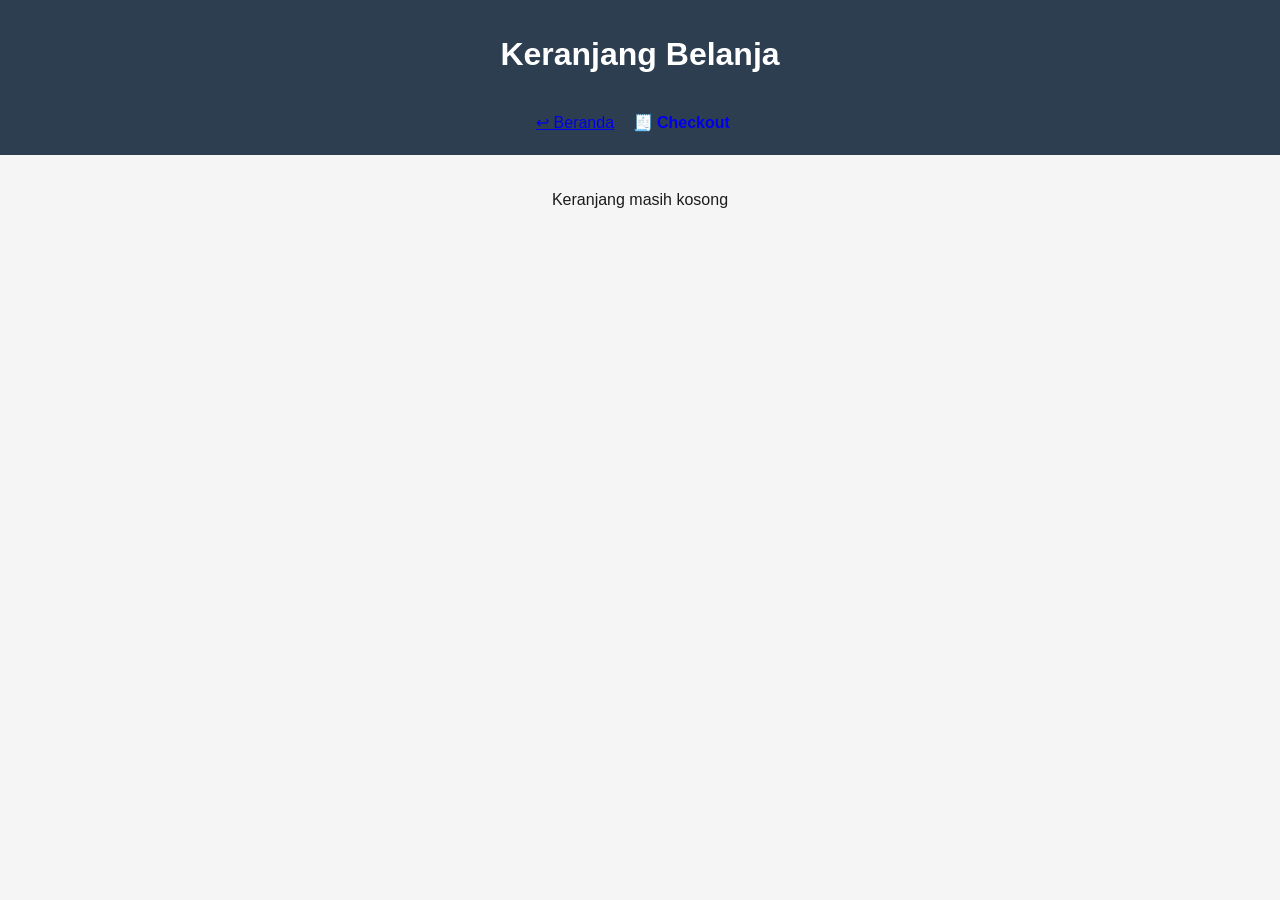
==== cart.html @ b149996c "Add files via upload" ====
<!DOCTYPE html>
<html lang="id">
<head>
    <meta charset="UTF-8">
    <title>Keranjang Belanja</title>
    <link rel="stylesheet" href="style.css">
</head>
<body>

<header>
    <h1>Keranjang Belanja</h1>
    <a href="index.html">↩ Beranda</a>
    <a href="checkout.html" class="btn checkout.html">🧾 Checkout</a>
</header>

<div class="container" id="cartContainer"></div>

<h2 id="total"></h2>

<script>
    let cart = JSON.parse(localStorage.getItem("cart")) || [];
    let container = document.getElementById("cartContainer");
    let totalEl = document.getElementById("total");

    function renderCart() {
        container.innerHTML = "";
        let total = 0;

        if (cart.length === 0) {
            container.innerHTML = "<p>Keranjang masih kosong</p>";
            totalEl.innerText = "";
            return;
        }

        cart.forEach((item, index) => {
            total += item.harga;

            container.innerHTML += `
                <div class="product">
                    <h3>${item.nama}</h3>
                    <p class="price">Rp${item.harga}</p>
                    <button onclick="hapusItem(${index})">Hapus</button>
                </div>
            `;
        });

        totalEl.innerText = "Total: Rp" + total;
    }

    function hapusItem(index) {
        cart.splice(index, 1); // hapus 1 item berdasarkan index
        localStorage.setItem("cart", JSON.stringify(cart));
        renderCart(); // refresh tampilan
    }

    renderCart();
</script>

</body>
</html>
---- style.css ----
:root {
    --primary: #ee4d2d;
    --primary-dark: #d94428;
    --secondary: #2c3e50;
    --bg: #f5f5f5;
    --white: #ffffff;
    --text: #191b1d;
    --success: #191b1d;
}

body {
    font-family: Arial, sans-serif;
    margin: 0;
    background: var(--bg);
    color: var(--text);
}

header {
    background: var(--secondary);
    color: var(--white);
    text-align: center;
    padding: 15px;
}

footer {
    text-align: center;
    padding: 10px;
    background: var(--secondary);
    color: var(--white);
    margin-top: 20px;
}

.container {
    display: flex;
    justify-content: center;
    gap: 20px;
    padding: 20px;
    flex-wrap: wrap;
}

.product {
    background: var(--white);
    padding: 15px;
    border-radius: 10px;
    text-align: center;
    width: 200px;
    box-shadow: 0 2px 8px rgba(0,0,0,0.1);
    transition: 0.3s;
}

.product:hover {
    transform: translateY(-5px);
}

.product h3 {
    color: var(--secondary);
}

.product img {
    width: 120px;
    height: 120px;
    object-fit: cover;
    border-radius: 10px;
}

.price {
    color: var(--success);
    font-weight: bold;
}

button {
    background: var(--primary);
    color: var(--white);
    border: none;
    padding: 8px 12px;
    margin-top: 8px;
    border-radius: 5px;
    cursor: pointer;
    transition: 0.3s;
}

button:hover {
    background: var(--primary-dark);
}

.btn {
    display: inline-block;
    margin-top: 10px;
    text-decoration: none;
    padding: 8px 14px;
    border-radius: 6px;
    font-weight: bold;
    transition: 0.3s;
}

.cart.html {
    background: var(--primary);
    color: var(--white);
}

.cart.html:hover {
    background: var(--primary-dark);
}

.checkout.html {
    background: transparent;
    border: 2px solid var(--primary);
    color: var(--primary) !important;
    margin-left: 8px;
}

.checkout.html:hover {
    background: var(--primary);
    color: var(--white);
}

.topbar {
    background: var(--white);
    padding: 15px 20px;
    display: flex;
    justify-content: space-between;
    box-shadow: 0 2px 6px rgba(0,0,0,0.08);
    align-items: center;
}

.topbar h2 {
    background: var(--primary);
    color: #fff;
    padding: 8px 15px;
    border-radius: 8px;
}

.checkout-layout {
    display: flex;
    gap: 20px;
    padding: 25px;
    max-width: 1000px;
    margin: auto;
}

.box {
    flex: 1;
    background: var(--white);
    padding: 18px;
    border-radius: 10px;
}

.item {
    display: flex;
    justify-content: space-between;
    border-bottom: 1px solid #eee;
    padding: 10px 0;
}

#total {
    color: var(--primary);
    font-weight: bold;
}

.checkout-layout input,
.checkout-layout textarea {
    width: 100%;
    margin-top: 10px;
    padding: 10px;
    border-radius: 6px;
    border: 1px solid #ddd;
}

@media (max-width: 768px) {
    .checkout-layout {
        flex-direction: column;
    }
}
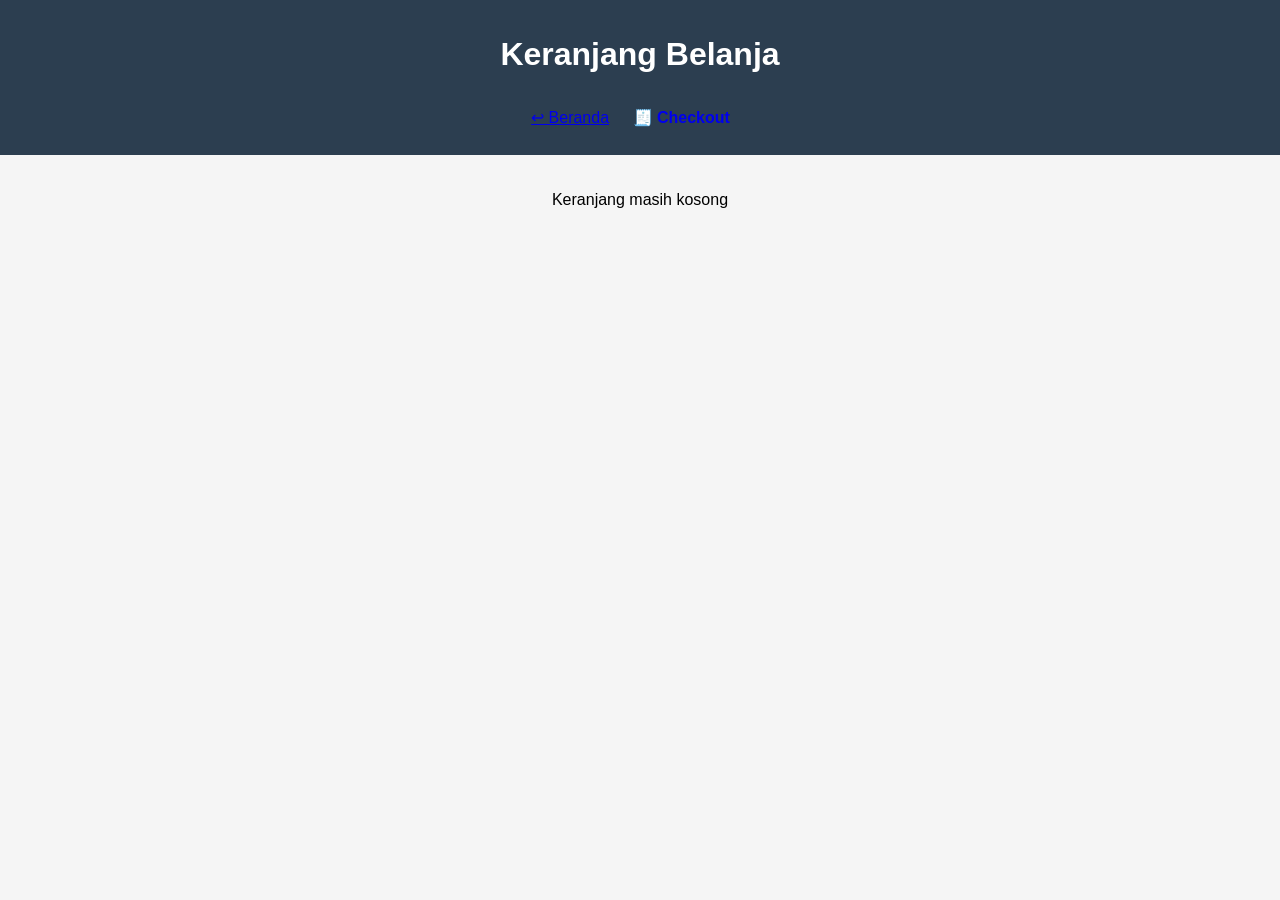
==== commit bd61fb19: "Add files via upload" ====
--- a/cart.html
+++ b/cart.html
@@ -2,6 +2,7 @@
 <html lang="id">
 <head>
     <meta charset="UTF-8">
+    <meta name="viewport" content="width=device-width, initial-scale=1.0">
     <title>Keranjang Belanja</title>
     <link rel="stylesheet" href="style.css">
 </head>
--- a/style.css
+++ b/style.css
@@ -5,14 +5,12 @@
     --bg: #f5f5f5;
     --white: #ffffff;
     --text: #191b1d;
-    --success: #191b1d;
 }
 
 body {
     font-family: Arial, sans-serif;
     margin: 0;
     background: var(--bg);
-    color: var(--text);
 }
 
 header {
@@ -22,12 +20,27 @@
     padding: 15px;
 }
 
-footer {
-    text-align: center;
-    padding: 10px;
-    background: var(--secondary);
-    color: var(--white);
-    margin-top: 20px;
+.nav-btn {
+    margin-top: 10px;
+}
+
+.btn {
+    display: inline-block;
+    margin: 5px;
+    padding: 8px 14px;
+    border-radius: 6px;
+    text-decoration: none;
+    font-weight: bold;
+}
+
+.cart {
+    background: var(--primary);
+    color: white;
+}
+
+.checkout {
+    border: 2px solid var(--primary);
+    color: var(--primary);
 }
 
 .container {
@@ -39,135 +52,65 @@
 }
 
 .product {
-    background: var(--white);
+    background: white;
     padding: 15px;
     border-radius: 10px;
     text-align: center;
     width: 200px;
     box-shadow: 0 2px 8px rgba(0,0,0,0.1);
-    transition: 0.3s;
-}
-
-.product:hover {
-    transform: translateY(-5px);
-}
-
-.product h3 {
-    color: var(--secondary);
 }
 
 .product img {
-    width: 120px;
-    height: 120px;
+    width: 100%;
+    height: 150px;
     object-fit: cover;
     border-radius: 10px;
 }
 
 .price {
-    color: var(--success);
+    color: green;
     font-weight: bold;
 }
 
 button {
     background: var(--primary);
-    color: var(--white);
+    color: white;
     border: none;
     padding: 8px 12px;
-    margin-top: 8px;
     border-radius: 5px;
     cursor: pointer;
-    transition: 0.3s;
 }
 
-button:hover {
-    background: var(--primary-dark);
+footer {
+    text-align: center;
+    padding: 10px;
+    background: var(--secondary);
+    color: white;
 }
 
-.btn {
-    display: inline-block;
-    margin-top: 10px;
-    text-decoration: none;
-    padding: 8px 14px;
-    border-radius: 6px;
-    font-weight: bold;
-    transition: 0.3s;
-}
+@media (max-width: 600px) {
 
-.cart.html {
-    background: var(--primary);
-    color: var(--white);
-}
+    .container {
+        flex-direction: column;
+        align-items: center;
+    }
 
-.cart.html:hover {
-    background: var(--primary-dark);
-}
+    .product {
+        width: 90%;
+    }
 
-.checkout.html {
-    background: transparent;
-    border: 2px solid var(--primary);
-    color: var(--primary) !important;
-    margin-left: 8px;
-}
+    header h1 {
+        font-size: 18px;
+    }
 
-.checkout.html:hover {
-    background: var(--primary);
-    color: var(--white);
-}
+    header p {
+        font-size: 12px;
+    }
 
-.topbar {
-    background: var(--white);
-    padding: 15px 20px;
-    display: flex;
-    justify-content: space-between;
-    box-shadow: 0 2px 6px rgba(0,0,0,0.08);
-    align-items: center;
-}
-
-.topbar h2 {
-    background: var(--primary);
-    color: #fff;
-    padding: 8px 15px;
-    border-radius: 8px;
-}
-
-.checkout-layout {
-    display: flex;
-    gap: 20px;
-    padding: 25px;
-    max-width: 1000px;
-    margin: auto;
-}
-
-.box {
-    flex: 1;
-    background: var(--white);
-    padding: 18px;
-    border-radius: 10px;
-}
-
-.item {
-    display: flex;
-    justify-content: space-between;
-    border-bottom: 1px solid #eee;
-    padding: 10px 0;
-}
-
-#total {
-    color: var(--primary);
-    font-weight: bold;
-}
-
-.checkout-layout input,
-.checkout-layout textarea {
-    width: 100%;
-    margin-top: 10px;
-    padding: 10px;
-    border-radius: 6px;
-    border: 1px solid #ddd;
-}
-
-@media (max-width: 768px) {
-    .checkout-layout {
-        flex-direction: column;
+    .btn {
+        display: block;
+        width: 80%;
+        margin: 10px auto;
+        text-align: center;
     }
 }
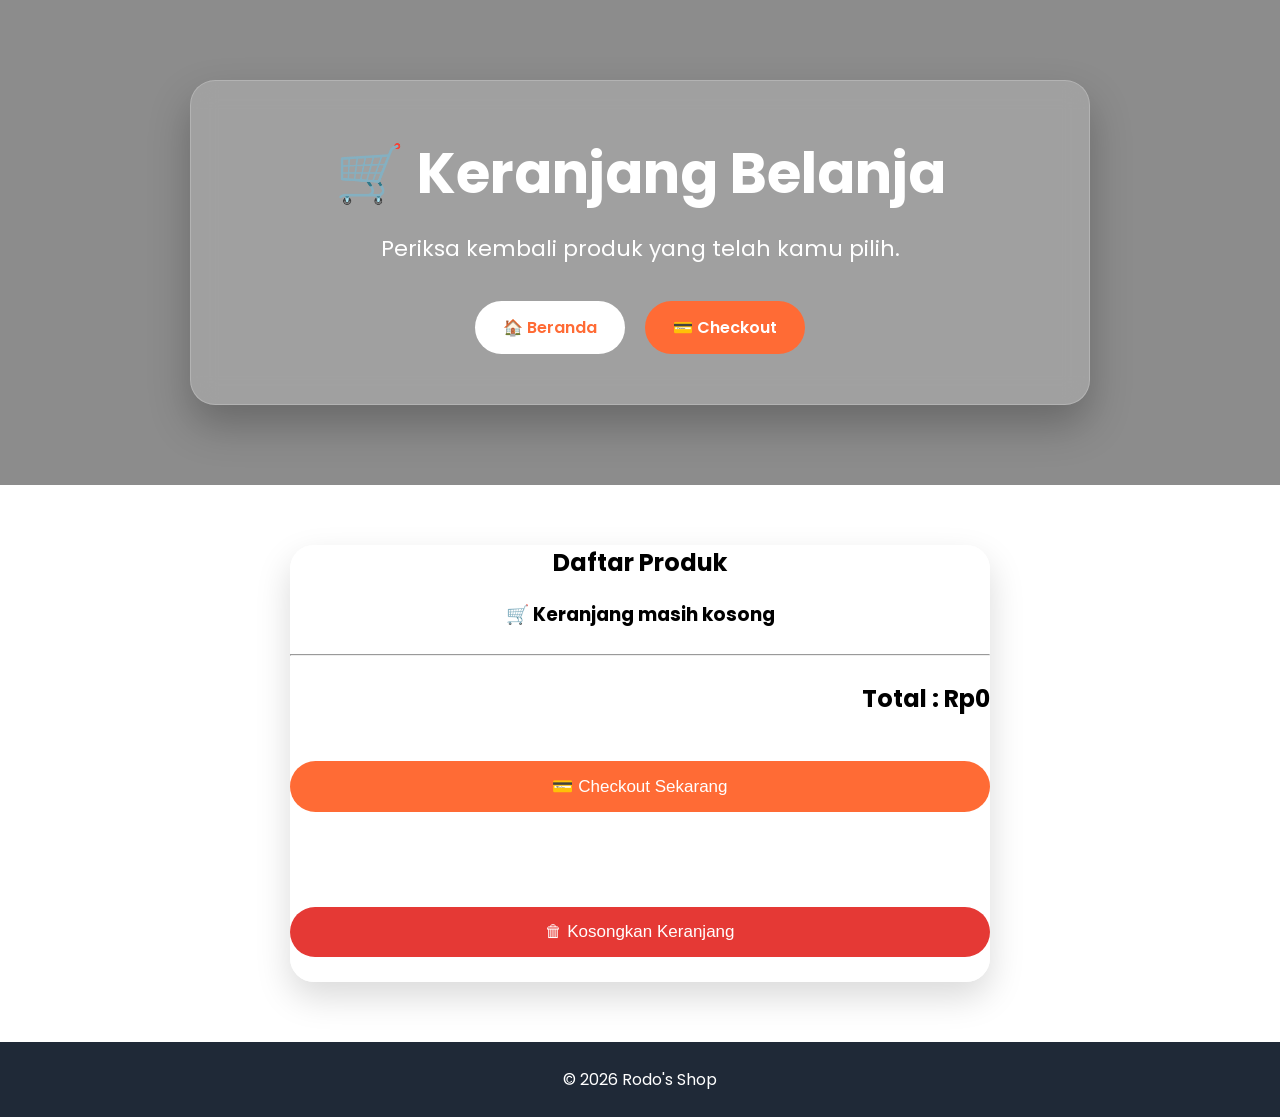
==== commit 6afc0ac7: "Add files via upload" ====
--- a/cart.html
+++ b/cart.html
@@ -1,61 +1,99 @@
 <!DOCTYPE html>
 <html lang="id">
+
 <head>
+
     <meta charset="UTF-8">
+
     <meta name="viewport" content="width=device-width, initial-scale=1.0">
-    <title>Keranjang Belanja</title>
+
+    <title>Keranjang | Rodo's Shop</title>
+
+    <link href="https://fonts.googleapis.com/css2?family=Poppins:wght@300;400;500;600;700&display=swap" rel="stylesheet">
+
     <link rel="stylesheet" href="style.css">
+
 </head>
+
 <body>
 
 <header>
-    <h1>Keranjang Belanja</h1>
-    <a href="index.html">↩ Beranda</a>
-    <a href="checkout.html" class="btn checkout.html">🧾 Checkout</a>
+
+    <div class="hero-box">
+
+        <h1>🛒 Keranjang Belanja</h1>
+
+        <p>
+            Periksa kembali produk yang telah kamu pilih.
+        </p>
+
+        <div class="nav-btn">
+
+            <a href="index.html" class="btn checkout">
+                🏠 Beranda
+            </a>
+
+            <a href="checkout.html" class="btn cart">
+                💳 Checkout
+            </a>
+
+        </div>
+
+    </div>
+
 </header>
 
-<div class="container" id="cartContainer"></div>
+<section class="container">
 
-<h2 id="total"></h2>
+    <div class="product" style="width:700px;max-width:100%;">
 
-<script>
-    let cart = JSON.parse(localStorage.getItem("cart")) || [];
-    let container = document.getElementById("cartContainer");
-    let totalEl = document.getElementById("total");
+        <h2 style="margin-bottom:20px;text-align:center;">
+            Daftar Produk
+        </h2>
 
-    function renderCart() {
-        container.innerHTML = "";
-        let total = 0;
+        <div id="cartItems"></div>
 
-        if (cart.length === 0) {
-            container.innerHTML = "<p>Keranjang masih kosong</p>";
-            totalEl.innerText = "";
-            return;
-        }
+        <hr style="margin:25px 0;">
 
-        cart.forEach((item, index) => {
-            total += item.harga;
+        <h2 style="text-align:right;">
+            Total :
+            <span id="totalHarga">
+                Rp0
+            </span>
+        </h2>
 
-            container.innerHTML += `
-                <div class="product">
-                    <h3>${item.nama}</h3>
-                    <p class="price">Rp${item.harga}</p>
-                    <button onclick="hapusItem(${index})">Hapus</button>
-                </div>
-            `;
-        });
+        <br>
 
-        totalEl.innerText = "Total: Rp" + total;
-    }
+        <button
+        style="width:100%;"
+        onclick="checkout()">
 
-    function hapusItem(index) {
-        cart.splice(index, 1); // hapus 1 item berdasarkan index
-        localStorage.setItem("cart", JSON.stringify(cart));
-        renderCart(); // refresh tampilan
-    }
+            💳 Checkout Sekarang
 
-    renderCart();
-</script>
+        </button>
+
+        <br><br>
+
+        <button
+        style="width:100%;background:#e53935;"
+        onclick="hapusSemua()">
+
+            🗑 Kosongkan Keranjang
+
+        </button>
+
+    </div>
+
+</section>
+
+<footer>
+
+    © 2026 Rodo's Shop
+
+</footer>
+
+<script src="cart.js"></script>
 
 </body>
+
 </html>
--- a/style.css
+++ b/style.css
@@ -1,116 +1,143 @@
-:root {
-    --primary: #ee4d2d;
-    --primary-dark: #d94428;
-    --secondary: #2c3e50;
-    --bg: #f5f5f5;
-    --white: #ffffff;
-    --text: #191b1d;
+:root{
+    --primary:#ff6b35;
+    --primary-dark:#e5532d;
+    --secondary:#1f2937;
+    --white:#fff;
+    --glass:rgba(255,255,255,.18);
 }
 
-body {
-    font-family: Arial, sans-serif;
-    margin: 0;
-    background: var(--bg);
+*{margin:0;padding:0;box-sizing:border-box}
+body{
+font-family:'Poppins',Arial,sans-serif;
+background:url("images/background.jpg") center/cover fixed no-repeat;
+min-height:100vh;
 }
 
-header {
-    background: var(--secondary);
-    color: var(--white);
-    text-align: center;
-    padding: 15px;
+header{
+background:
+linear-gradient(rgba(0,0,0,.45),rgba(0,0,0,.45)),
+url("images/hero.jpg") center/cover no-repeat;
+padding:80px 20px;
+display:flex;justify-content:center;align-items:center;
 }
 
-.nav-btn {
-    margin-top: 10px;
+.hero-box{
+width:900px;max-width:95%;
+background:var(--glass);
+backdrop-filter:blur(12px);
+border:1px solid rgba(255,255,255,.2);
+border-radius:25px;
+padding:50px;
+text-align:center;
+box-shadow:0 20px 40px rgba(0,0,0,.25);
+animation:fadeUp .8s ease;
 }
 
-.btn {
-    display: inline-block;
-    margin: 5px;
-    padding: 8px 14px;
-    border-radius: 6px;
-    text-decoration: none;
-    font-weight: bold;
+.btn-now{
+    width:85%;
+    margin:10px auto 25px;
+    display:block;
+    padding:15px;
+    border:none;
+    border-radius:50px;
+    background:#1f2937;
+    color:white;
+    font-size:16px;
+    cursor:pointer;
+    transition:.3s;
 }
 
-.cart {
-    background: var(--primary);
-    color: white;
+.btn-now:hover{
+    background:#111827;
+    transform:scale(1.05);
 }
 
-.checkout {
-    border: 2px solid var(--primary);
-    color: var(--primary);
+.hero-box h1{color:#fff;font-size:56px;margin-bottom:15px}
+
+.hero-box p{color:#fff;font-size:22px;line-height:1.6;margin-bottom:35px}
+
+.nav-btn{display:flex;justify-content:center;gap:20px;flex-wrap:wrap}
+
+.btn{text-decoration:none;padding:14px 28px;border-radius:50px;font-weight:600;transition:.3s}
+
+.checkout{background:#fff;color:var(--primary)}
+
+.checkout:hover{background:var(--primary);color:#fff;transform:translateY(-4px)}
+
+.cart{background:var(--primary);color:#fff}
+
+.cart:hover{background:var(--primary-dark);transform:translateY(-4px)}
+
+.container{display:flex;justify-content:center;gap:35px;flex-wrap:wrap;padding:60px 20px}
+
+.product{
+position:relative;width:320px;background:rgba(255,255,255,.95);
+border-radius:24px;overflow:hidden;
+box-shadow:0 15px 35px rgba(0,0,0,.15);
+transition:.35s;
+animation:fadeUp .8s ease;
 }
 
-.container {
-    display: flex;
-    justify-content: center;
-    gap: 20px;
-    padding: 20px;
-    flex-wrap: wrap;
+.product:hover{transform:translateY(-10px);box-shadow:0 25px 45px rgba(0,0,0,.25)}
+
+.product img{width:100%;height:220px;object-fit:cover}
+
+.product h3{text-align:center;margin:20px 0 10px}
+
+.old-price{text-align:center;color:#777;text-decoration:line-through}
+
+.price{text-align:center;color:#e53935;font-size:30px;font-weight:bold;margin:15px 0}
+
+.badge{
+position:absolute;top:15px;left:15px;background:#e53935;color:#fff;
+padding:8px 14px;border-radius:30px;font-weight:bold}
+
+.product button{
+display:block;width:85%;margin:20px auto 25px;
+padding:15px;border:none;border-radius:50px;
+background:var(--primary);color:#fff;font-size:17px;
+cursor:pointer;transition:.3s}
+.product button:hover{background:var(--primary-dark);transform:scale(1.05)}
+.item{display:flex;gap:15px;align-items:center;padding:15px;background:#fff;border-radius:12px;margin:15px 0}
+.cart-img{width:100px;height:100px;object-fit:cover;border-radius:10px}
+.checkout-img{width:80px;height:80px;object-fit:cover;border-radius:10px}
+footer{background:var(--secondary);color:#fff;text-align:center;padding:25px}
+
+.toast{
+position:fixed;top:30px;right:-400px;
+background:#27ae60;color:#fff;
+padding:16px 24px;border-radius:12px;
+box-shadow:0 10px 25px rgba(0,0,0,.25);
+transition:.5s;z-index:9999}
+.toast.show{right:30px}
+@keyframes fadeUp{
+from{opacity:0;transform:translateY(40px)}
+to{opacity:1;transform:translateY(0)}
 }
 
-.product {
-    background: white;
-    padding: 15px;
-    border-radius: 10px;
-    text-align: center;
-    width: 200px;
-    box-shadow: 0 2px 8px rgba(0,0,0,0.1);
+@media(max-width:600px){
+
+.hero-box{
+    padding:25px;
 }
 
-.product img {
-    width: 100%;
-    height: 150px;
-    object-fit: cover;
-    border-radius: 10px;
+.hero-box h1{
+    font-size:32px;
 }
 
-.price {
-    color: green;
-    font-weight: bold;
+.product{
+    width:95%;
 }
 
-button {
-    background: var(--primary);
-    color: white;
-    border: none;
-    padding: 8px 12px;
-    border-radius: 5px;
-    cursor: pointer;
+.item{
+    flex-direction:column;
+    text-align:center;
 }
 
-footer {
-    text-align: center;
-    padding: 10px;
-    background: var(--secondary);
-    color: white;
+.checkout-img,
+.cart-img{
+    width:120px;
+    height:120px;
 }
 
-@media (max-width: 600px) {
-
-    .container {
-        flex-direction: column;
-        align-items: center;
-    }
-
-    .product {
-        width: 90%;
-    }
-
-    header h1 {
-        font-size: 18px;
-    }
-
-    header p {
-        font-size: 12px;
-    }
-
-    .btn {
-        display: block;
-        width: 80%;
-        margin: 10px auto;
-        text-align: center;
-    }
 }
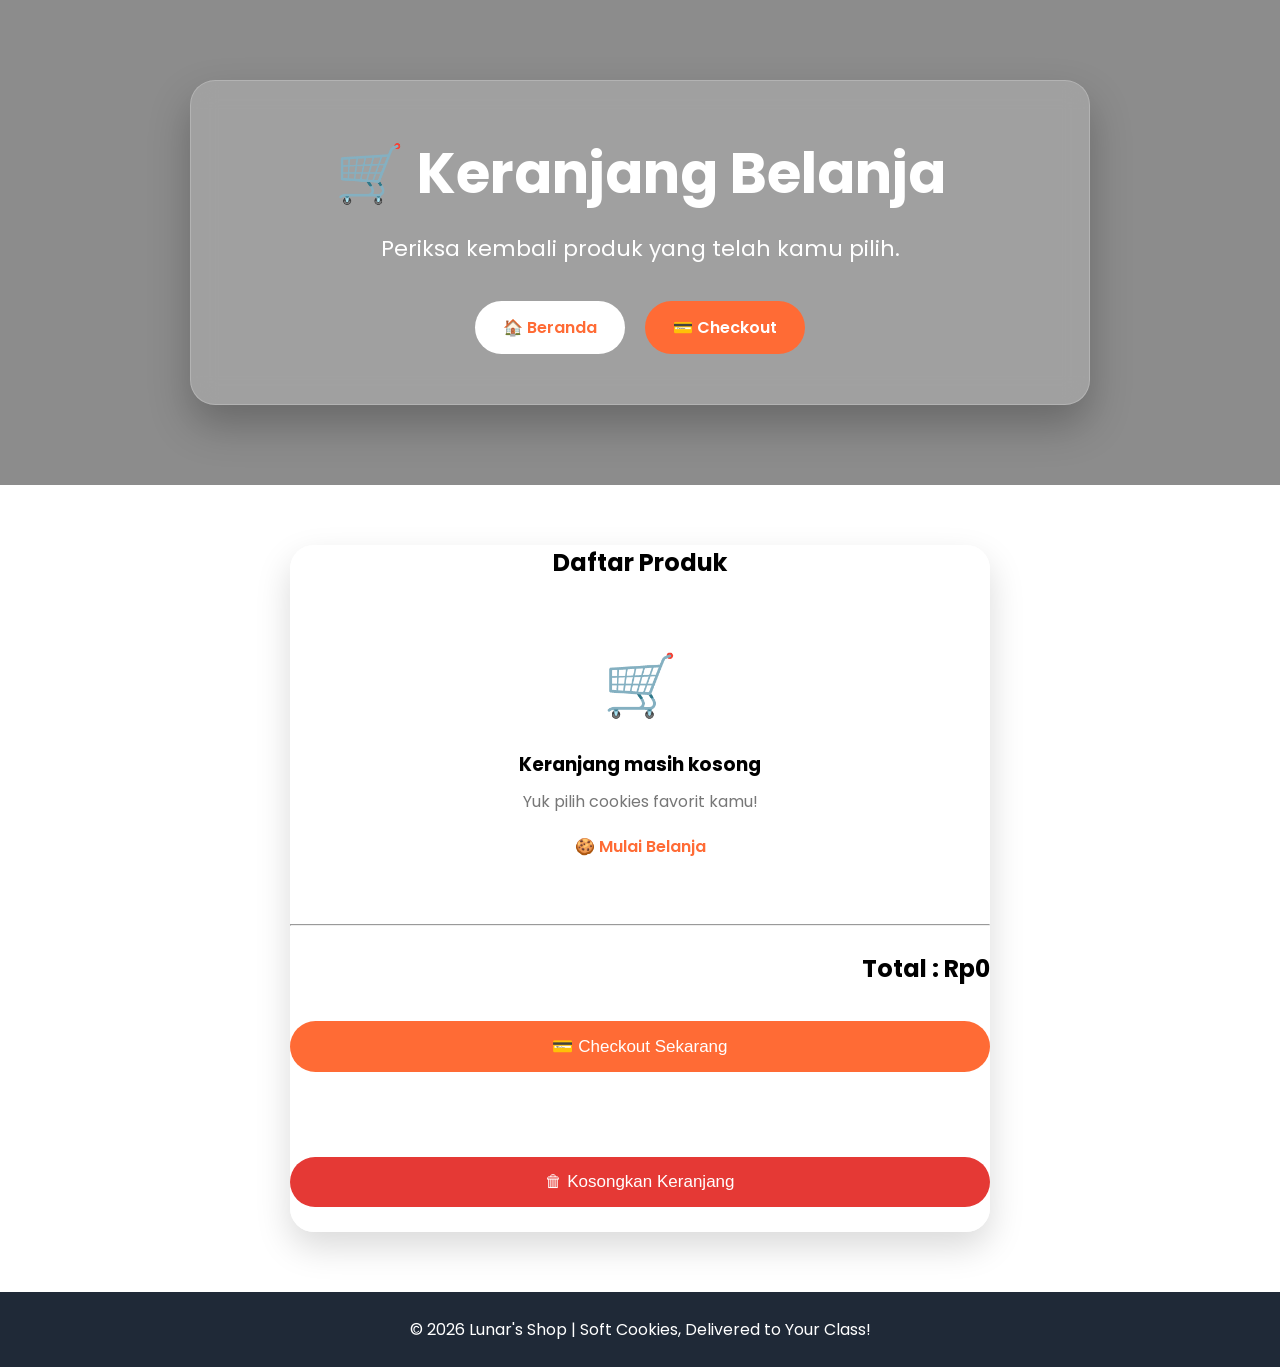
==== commit 737b2664: "Add files via upload" ====
--- a/cart.html
+++ b/cart.html
@@ -5,36 +5,54 @@
 
     <meta charset="UTF-8">
 
-    <meta name="viewport" content="width=device-width, initial-scale=1.0">
+    <meta
+        name="viewport"
+        content="width=device-width, initial-scale=1.0">
 
-    <title>Keranjang | Rodo's Shop</title>
+    <title>Keranjang | Lunar's Shop</title>
 
-    <link href="https://fonts.googleapis.com/css2?family=Poppins:wght@300;400;500;600;700&display=swap" rel="stylesheet">
+    <link
+        href="https://fonts.googleapis.com/css2?family=Poppins:wght@300;400;500;600;700&display=swap"
+        rel="stylesheet">
 
     <link rel="stylesheet" href="style.css">
 
 </head>
 
+
 <body>
+
 
 <header>
 
     <div class="hero-box">
 
-        <h1>🛒 Keranjang Belanja</h1>
+        <h1>
+            🛒 Keranjang Belanja
+        </h1>
 
         <p>
             Periksa kembali produk yang telah kamu pilih.
         </p>
 
+
         <div class="nav-btn">
 
-            <a href="index.html" class="btn checkout">
+            <a
+                href="index.html"
+                class="btn checkout">
+
                 🏠 Beranda
+
             </a>
 
-            <a href="checkout.html" class="btn cart">
+
+            <a
+                href="checkout.html"
+                class="btn cart">
+
                 💳 Checkout
+
             </a>
 
         </div>
@@ -43,40 +61,75 @@
 
 </header>
 
+
 <section class="container">
 
-    <div class="product" style="width:700px;max-width:100%;">
+    <div
+        class="product"
+        style="width:700px;max-width:100%;margin:auto;">
 
-        <h2 style="margin-bottom:20px;text-align:center;">
+        <h2
+            style="
+                margin-bottom:20px;
+                text-align:center;
+            ">
+
             Daftar Produk
+
         </h2>
+
+
+        <!-- PRODUK AKAN MUNCUL DI SINI -->
 
         <div id="cartItems"></div>
 
-        <hr style="margin:25px 0;">
+
+        <hr
+            style="
+                margin:25px 0;
+            ">
+
+
+        <!-- TOTAL -->
 
         <h2 style="text-align:right;">
+
             Total :
+
             <span id="totalHarga">
                 Rp0
             </span>
+
         </h2>
+
 
         <br>
 
+
+        <!-- CHECKOUT -->
+
         <button
-        style="width:100%;"
-        onclick="checkout()">
+            id="checkoutButton"
+            style="width:100%;"
+            onclick="checkout()">
 
             💳 Checkout Sekarang
 
         </button>
 
-        <br><br>
+
+        <br>
+        <br>
+
+
+        <!-- HAPUS SEMUA -->
 
         <button
-        style="width:100%;background:#e53935;"
-        onclick="hapusSemua()">
+            style="
+                width:100%;
+                background:#e53935;
+            "
+            onclick="hapusSemua()">
 
             🗑 Kosongkan Keranjang
 
@@ -86,13 +139,17 @@
 
 </section>
 
+
 <footer>
 
-    © 2026 Rodo's Shop
+    © 2026 Lunar's Shop |
+    Soft Cookies, Delivered to Your Class!
 
 </footer>
 
-<script src="cart.js"></script>
+
+<script src="cart.js?v=10"></script>
+
 
 </body>
 
--- a/style.css
+++ b/style.css
@@ -1,143 +1,660 @@
 :root{
+
     --primary:#ff6b35;
+
     --primary-dark:#e5532d;
+
     --secondary:#1f2937;
+
     --white:#fff;
+
     --glass:rgba(255,255,255,.18);
-}
-
-*{margin:0;padding:0;box-sizing:border-box}
+
+}
+
+*{
+
+    margin:0;
+
+    padding:0;
+
+    box-sizing:border-box;
+
+}
+
 body{
-font-family:'Poppins',Arial,sans-serif;
-background:url("images/background.jpg") center/cover fixed no-repeat;
-min-height:100vh;
+
+    font-family:'Poppins',Arial,sans-serif;
+
+    background:url("images/background.jpg") center/cover fixed no-repeat;
+
+    min-height:100vh;
+
 }
 
 header{
-background:
-linear-gradient(rgba(0,0,0,.45),rgba(0,0,0,.45)),
-url("images/hero.jpg") center/cover no-repeat;
-padding:80px 20px;
-display:flex;justify-content:center;align-items:center;
+
+    background:
+
+    linear-gradient(rgba(0,0,0,.45),rgba(0,0,0,.45)),
+
+    url("images/hero.jpg") center/cover no-repeat;
+
+    padding:80px 20px;
+
+    display:flex;
+
+    justify-content:center;
+
+    align-items:center;
+
 }
 
 .hero-box{
-width:900px;max-width:95%;
-background:var(--glass);
-backdrop-filter:blur(12px);
-border:1px solid rgba(255,255,255,.2);
-border-radius:25px;
-padding:50px;
-text-align:center;
-box-shadow:0 20px 40px rgba(0,0,0,.25);
-animation:fadeUp .8s ease;
+
+    width:900px;
+
+    max-width:95%;
+
+    background:var(--glass);
+
+    backdrop-filter:blur(12px);
+
+    border:1px solid rgba(255,255,255,.2);
+
+    border-radius:25px;
+
+    padding:50px;
+
+    text-align:center;
+
+    box-shadow:0 20px 40px rgba(0,0,0,.25);
+
+    animation:fadeUp .8s ease;
+
+}
+
+.hero-box h1{
+
+    color:#fff;
+
+    font-size:56px;
+
+    margin-bottom:15px;
+
+}
+
+.hero-box p{
+
+    color:#fff;
+
+    font-size:22px;
+
+    line-height:1.6;
+
+    margin-bottom:35px;
+
+}
+
+.nav-btn{
+
+    display:flex;
+
+    justify-content:center;
+
+    gap:20px;
+
+    flex-wrap:wrap;
+
+}
+
+.btn{
+
+    text-decoration:none;
+
+    padding:14px 28px;
+
+    border-radius:50px;
+
+    font-weight:600;
+
+    transition:.3s;
+
+}
+
+.checkout{
+
+    background:#fff;
+
+    color:var(--primary);
+
+}
+
+.checkout:hover{
+
+    background:var(--primary);
+
+    color:#fff;
+
+    transform:translateY(-4px);
+
+}
+
+.cart{
+
+    background:var(--primary);
+
+    color:#fff;
+
+}
+
+.cart:hover{
+
+    background:var(--primary-dark);
+
+    transform:translateY(-4px);
+
+}
+
+.container{
+
+    display:flex;
+
+    justify-content:center;
+
+    gap:35px;
+
+    flex-wrap:wrap;
+
+    padding:60px 20px;
+
+}
+
+.product{
+
+    position:relative;
+
+    width:320px;
+
+    background:rgba(255,255,255,.95);
+
+    border-radius:24px;
+
+    overflow:hidden;
+
+    box-shadow:0 15px 35px rgba(0,0,0,.15);
+
+    transition:.35s;
+
+    animation:fadeUp .8s ease;
+
+}
+
+.product:hover{
+
+    transform:translateY(-10px);
+
+    box-shadow:0 25px 45px rgba(0,0,0,.25);
+
+}
+
+.product img{
+
+    width:100%;
+
+    height:220px;
+
+    object-fit:cover;
+
+}
+
+.product h3{
+
+    text-align:center;
+
+    margin:20px 0 10px;
+
+}
+
+.price{
+
+    text-align:center;
+
+    color:#e53935;
+
+    font-size:30px;
+
+    font-weight:bold;
+
+    margin:15px 0;
+
+}
+
+.badge{
+
+    position:absolute;
+
+    top:15px;
+
+    left:15px;
+
+    background:#e53935;
+
+    color:#fff;
+
+    padding:8px 14px;
+
+    border-radius:30px;
+
+    font-weight:bold;
+
+    z-index:10;
+
+}
+
+.bundle-image-wrap{
+
+    display:flex;
+
+    align-items:center;
+
+    justify-content:center;
+
+    gap:18px;
+
+    padding:20px;
+
+}
+
+.bundle-image-wrap img{
+
+    width:250px;
+
+    height:250px;
+
+    object-fit:cover;
+
+    border-radius:22px;
+
+    box-shadow:0 8px 20px rgba(0,0,0,.12);
+
+}
+
+.qty-side{
+
+    display:flex;
+
+    flex-direction:column;
+
+    align-items:center;
+
+    justify-content:center;
+
+    gap:18px;
+
+}
+
+.qty-btn{
+
+    width:46px;
+
+    height:46px;
+
+    border:none;
+
+    border-radius:50%;
+
+    background:#ff6b35;
+
+    color:#fff;
+
+    font-size:28px;
+
+    font-weight:700;
+
+    cursor:pointer;
+
+    display:flex;
+
+    justify-content:center;
+
+    align-items:center;
+
+    transition:.25s;
+
+    box-shadow:0 6px 15px rgba(255,107,53,.35);
+
+}
+
+.qty-btn:hover{
+
+    background:#e5532d;
+
+    transform:scale(1.08);
+
+}
+
+.qty-btn:active{
+
+    transform:scale(.95);
+
+}
+
+#bundleQty{
+
+    font-size:32px;
+
+    font-weight:700;
+
+    color:#1f2937;
+
+    min-width:30px;
+
+    text-align:center;
+
 }
 
 .btn-now{
+
     width:85%;
+
+    margin:10px auto 15px;
+
+    display:block;
+
+    padding:15px;
+
+    border:none;
+
+    border-radius:50px;
+
+    background:#1f2937;
+
+    color:white;
+
+    font-size:16px;
+
+    cursor:pointer;
+
+    transition:.3s;
+
+}
+
+.btn-now:hover{
+
+    background:#111827;
+
+    transform:scale(1.05);
+
+}
+
+.product button{
+
+    display:block;
+
+    width:85%;
+
     margin:10px auto 25px;
-    display:block;
+
     padding:15px;
+
     border:none;
+
     border-radius:50px;
-    background:#1f2937;
-    color:white;
-    font-size:16px;
+
+    background:var(--primary);
+
+    color:#fff;
+
+    font-size:17px;
+
     cursor:pointer;
+
     transition:.3s;
-}
-
-.btn-now:hover{
-    background:#111827;
+
+}
+
+.product button:hover{
+
+    background:var(--primary-dark);
+
     transform:scale(1.05);
-}
-
-.hero-box h1{color:#fff;font-size:56px;margin-bottom:15px}
-
-.hero-box p{color:#fff;font-size:22px;line-height:1.6;margin-bottom:35px}
-
-.nav-btn{display:flex;justify-content:center;gap:20px;flex-wrap:wrap}
-
-.btn{text-decoration:none;padding:14px 28px;border-radius:50px;font-weight:600;transition:.3s}
-
-.checkout{background:#fff;color:var(--primary)}
-
-.checkout:hover{background:var(--primary);color:#fff;transform:translateY(-4px)}
-
-.cart{background:var(--primary);color:#fff}
-
-.cart:hover{background:var(--primary-dark);transform:translateY(-4px)}
-
-.container{display:flex;justify-content:center;gap:35px;flex-wrap:wrap;padding:60px 20px}
+
+}
+
+footer{
+
+    background:var(--secondary);
+
+    color:#fff;
+
+    text-align:center;
+
+    padding:25px;
+
+}
+
+.toast{
+
+    position:fixed;
+
+    top:30px;
+
+    right:-400px;
+
+    background:#27ae60;
+
+    color:#fff;
+
+    padding:16px 24px;
+
+    border-radius:12px;
+
+    box-shadow:0 10px 25px rgba(0,0,0,.25);
+
+    transition:.5s;
+
+    z-index:9999;
+
+}
+
+.toast.show{
+
+    right:30px;
+
+}
+
+@keyframes fadeUp{
+
+    from{
+
+        opacity:0;
+
+        transform:translateY(40px);
+
+    }
+
+    to{
+
+        opacity:1;
+
+        transform:translateY(0);
+
+    }
+
+}
+
+@media(max-width:600px){
+
+.hero-box{
+
+    padding:25px;
+
+}
+
+.hero-box h1{
+
+    font-size:32px;
+
+}
 
 .product{
-position:relative;width:320px;background:rgba(255,255,255,.95);
-border-radius:24px;overflow:hidden;
-box-shadow:0 15px 35px rgba(0,0,0,.15);
-transition:.35s;
-animation:fadeUp .8s ease;
-}
-
-.product:hover{transform:translateY(-10px);box-shadow:0 25px 45px rgba(0,0,0,.25)}
-
-.product img{width:100%;height:220px;object-fit:cover}
-
-.product h3{text-align:center;margin:20px 0 10px}
-
-.old-price{text-align:center;color:#777;text-decoration:line-through}
-
-.price{text-align:center;color:#e53935;font-size:30px;font-weight:bold;margin:15px 0}
-
-.badge{
-position:absolute;top:15px;left:15px;background:#e53935;color:#fff;
-padding:8px 14px;border-radius:30px;font-weight:bold}
-
-.product button{
-display:block;width:85%;margin:20px auto 25px;
-padding:15px;border:none;border-radius:50px;
-background:var(--primary);color:#fff;font-size:17px;
-cursor:pointer;transition:.3s}
-.product button:hover{background:var(--primary-dark);transform:scale(1.05)}
-.item{display:flex;gap:15px;align-items:center;padding:15px;background:#fff;border-radius:12px;margin:15px 0}
-.cart-img{width:100px;height:100px;object-fit:cover;border-radius:10px}
-.checkout-img{width:80px;height:80px;object-fit:cover;border-radius:10px}
-footer{background:var(--secondary);color:#fff;text-align:center;padding:25px}
-
-.toast{
-position:fixed;top:30px;right:-400px;
-background:#27ae60;color:#fff;
-padding:16px 24px;border-radius:12px;
-box-shadow:0 10px 25px rgba(0,0,0,.25);
-transition:.5s;z-index:9999}
-.toast.show{right:30px}
-@keyframes fadeUp{
-from{opacity:0;transform:translateY(40px)}
-to{opacity:1;transform:translateY(0)}
-}
-
-@media(max-width:600px){
-
-.hero-box{
-    padding:25px;
-}
-
-.hero-box h1{
-    font-size:32px;
-}
-
-.product{
+
     width:95%;
+
+}
+
+.bundle-image-wrap{
+
+    flex-direction:row;
+
+}
+
+.bundle-image-wrap img{
+
+    width:190px;
+
+    height:150px;
+
+}
+
+.qty-side button{
+
+    width:26px;
+
+    height:26px;
+
+}
+
+.bundle-tabs{
+
+    flex-direction:column;
+
+}
+
 }
 
 .item{
+display:flex;
+align-items:center;
+gap:16px;
+padding:16px;
+border-radius:16px;
+background:#fff;
+box-shadow:0 6px 18px rgba(0,0,0,.08);
+margin-bottom:16px;
+}
+
+.cart-img{
+width:90px;
+height:90px;
+object-fit:cover;
+border-radius:14px;
+}
+
+.item-info{flex:1;}
+
+.item-action{
+display:flex;
+flex-direction:column;
+align-items:center;
+gap:8px;
+width:52px;
+}
+
+.item-action button{
+width:36px;
+height:36px;
+border:none;
+border-radius:50%;
+background:#ff6b35;
+color:#fff;
+font-weight:bold;
+cursor:pointer;
+}
+
+.item-action span{
+display:flex;
+justify-content:center;
+align-items:center;
+width:36px;
+font-size:18px;
+font-weight:700;
+}
+
+.hapus-btn{
+background:#e53935!important;
+}
+
+.item{
+    background:#fff;
+    border-radius:18px;
+    padding:16px;
+    margin-bottom:18px;
+    box-shadow:0 5px 15px rgba(0,0,0,.08);
+}
+
+.item-top{
+    display:flex;
+    align-items:center;
+    gap:16px;
+}
+
+.cart-img{
+    width:110px;
+    height:110px;
+    object-fit:cover;
+    border-radius:14px;
+}
+
+.item-action{
+    display:flex;
     flex-direction:column;
-    text-align:center;
-}
-
-.checkout-img,
-.cart-img{
-    width:120px;
-    height:120px;
-}
-
+    align-items:center;
+    justify-content:center;
+    gap:8px;
+}
+
+.item-action button{
+    width:34px;
+    height:34px;
+    border:none;
+    border-radius:50%;
+    background:#ff6b35;
+    color:#fff;
+    font-size:18px;
+    font-weight:bold;
+    cursor:pointer;
+    transition:.2s;
+}
+
+.item-action button:hover{
+    background:#e5532d;
+    transform:scale(1.08);
+}
+
+.item-action span{
+    display:flex;
+    justify-content:center;
+    align-items:center;
+    width:34px;
+    height:34px;
+    font-size:18px;
+    font-weight:700;
+}
+
+.hapus-btn{
+    background:#e53935 !important;
+}
+
+.item-info{
+    margin-top:12px;
+}
+
+.item-info h3{
+    margin:0 0 6px;
+}
+
+.item-info p{
+    margin:0 0 4px;
 }
